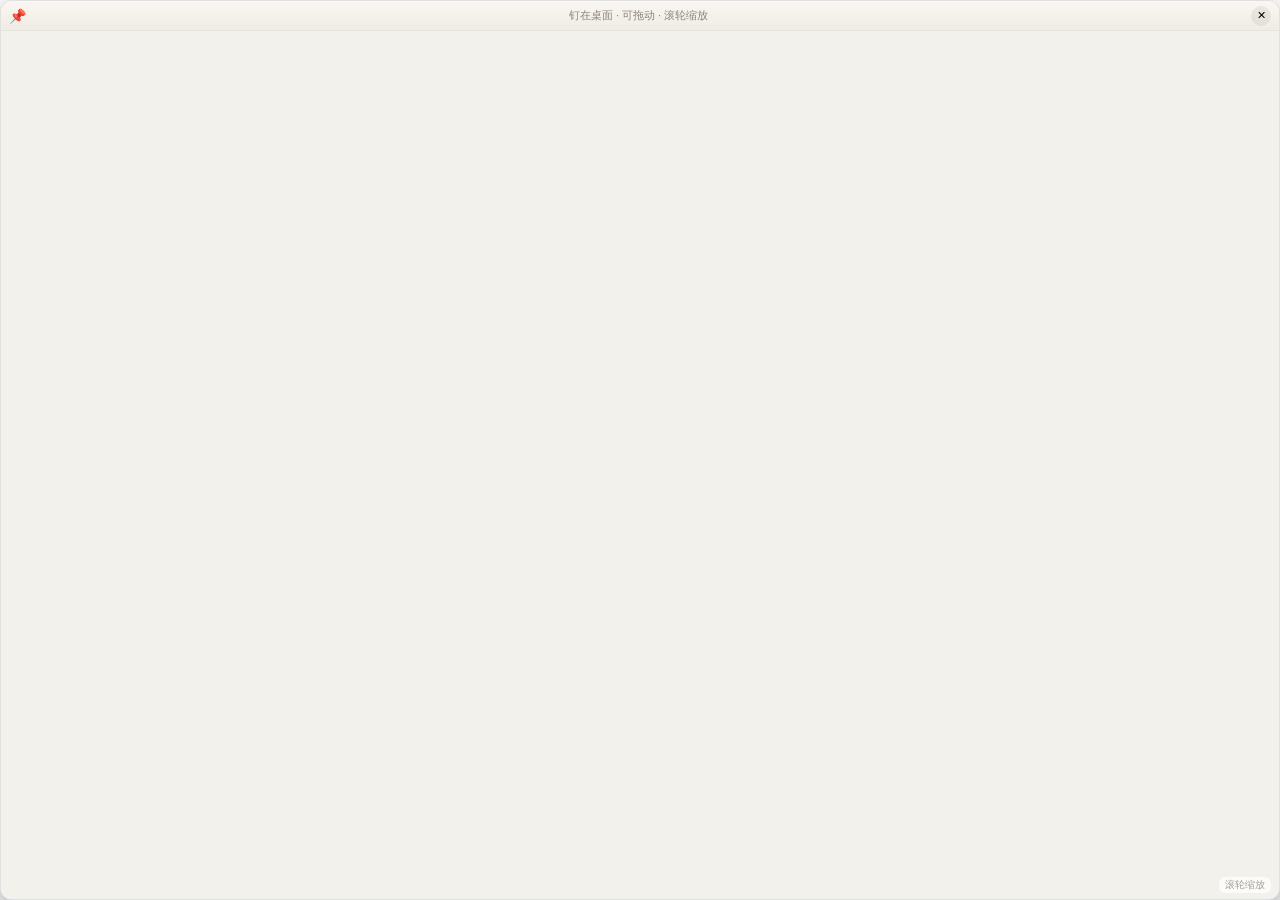
==== src/pin.html @ c4f0111b "ClipLine v1: clothesline clipboard & notes for Windows A Windows reimplementation (Tauri + Rust + We" ====
<!DOCTYPE html>
<html lang="zh">
<head>
<meta charset="UTF-8" />
<title>ClipLine Pin</title>
<style>
  * { margin: 0; padding: 0; box-sizing: border-box; -webkit-user-select: none; user-select: none; }
  html, body { width: 100%; height: 100%; background: transparent; overflow: hidden; font-family: -apple-system, "Segoe UI", "Microsoft YaHei", sans-serif; }
  #frame {
    width: 100%; height: 100%;
    background: #fff;
    border-radius: 12px;
    box-shadow: 0 14px 40px rgba(0,0,0,0.4);
    overflow: hidden;
    display: flex; flex-direction: column;
    border: 1px solid rgba(0,0,0,0.12);
  }
  #bar {
    height: 30px; flex: none;
    display: flex; align-items: center; justify-content: space-between;
    padding: 0 8px;
    background: linear-gradient(#faf7f2, #efece5);
    border-bottom: 1px solid rgba(0,0,0,0.08);
  }
  #bar .pin { font-size: 14px; }
  #bar .title { font-size: 11px; color: #8a847b; }
  #close { border: none; background: rgba(0,0,0,0.06); width: 20px; height: 20px; border-radius: 50%; cursor: pointer; font-size: 11px; line-height: 1; }
  #close:hover { background: #e9573f; color: #fff; }
  #wrap { flex: 1; overflow: hidden; display: flex; align-items: center; justify-content: center; background: #f3f1ec; position: relative; }
  #img { transform-origin: center center; transition: transform 0.05s linear; max-width: 100%; max-height: 100%; display: block; }
  #hint { position: absolute; bottom: 6px; right: 8px; font-size: 10px; color: #a79f93; background: rgba(255,255,255,0.7); padding: 1px 6px; border-radius: 6px; }
</style>
</head>
<body>
  <div id="frame">
    <div id="bar" data-tauri-drag-region>
      <span class="pin" data-tauri-drag-region>📌</span>
      <span class="title" data-tauri-drag-region>钉在桌面 · 可拖动 · 滚轮缩放</span>
      <button id="close" title="关闭">✕</button>
    </div>
    <div id="wrap" data-tauri-drag-region>
      <img id="img" alt="" draggable="false" />
      <span id="hint">滚轮缩放</span>
    </div>
  </div>
<script>
  const T = window.__TAURI__;
  const params = new URLSearchParams(location.search);
  const path = decodeURIComponent(params.get("path") || "");
  const img = document.getElementById("img");
  try { img.src = T ? T.core.convertFileSrc(path) : path; } catch (e) { img.src = path; }

  let scale = 1;
  document.getElementById("wrap").addEventListener("wheel", (e) => {
    e.preventDefault();
    scale += e.deltaY < 0 ? 0.12 : -0.12;
    scale = Math.max(0.2, Math.min(6, scale));
    img.style.transform = `scale(${scale})`;
  }, { passive: false });

  document.getElementById("close").addEventListener("click", (e) => {
    e.stopPropagation();
    try { T.window.getCurrentWindow().close(); } catch (err) { window.close(); }
  });
</script>
</body>
</html>
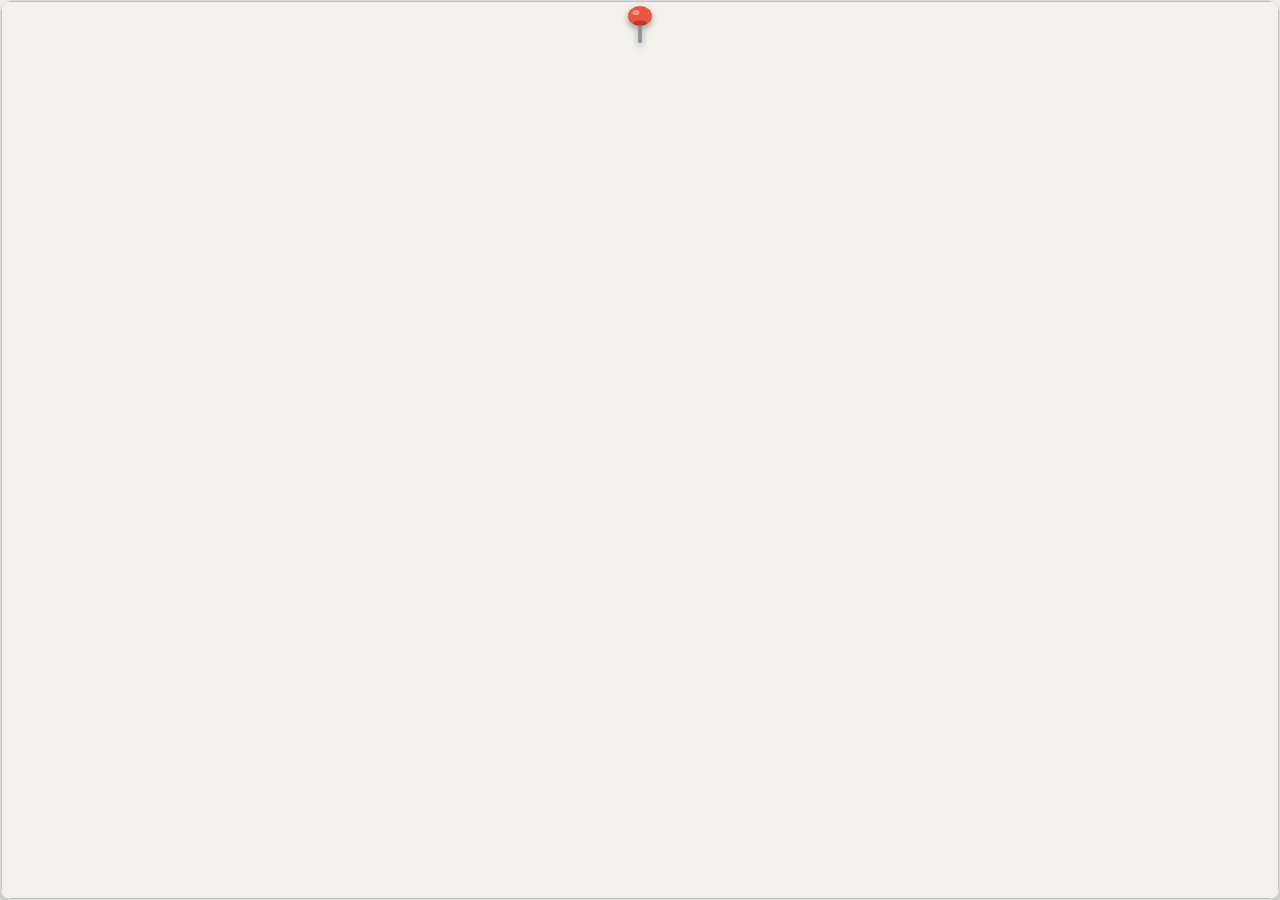
==== commit 9f0ce7b0: "Settings as a real window; fit-to-image pin window; stop stuck line - Settings is now a separate dec" ====
--- a/src/pin.html
+++ b/src/pin.html
@@ -5,63 +5,80 @@
 <title>ClipLine Pin</title>
 <style>
   * { margin: 0; padding: 0; box-sizing: border-box; -webkit-user-select: none; user-select: none; }
-  html, body { width: 100%; height: 100%; background: transparent; overflow: hidden; font-family: -apple-system, "Segoe UI", "Microsoft YaHei", sans-serif; }
+  html, body { width: 100%; height: 100%; background: transparent; overflow: hidden; }
   #frame {
-    width: 100%; height: 100%;
-    background: #fff;
-    border-radius: 12px;
-    box-shadow: 0 14px 40px rgba(0,0,0,0.4);
-    overflow: hidden;
-    display: flex; flex-direction: column;
-    border: 1px solid rgba(0,0,0,0.12);
+    position: relative; width: 100%; height: 100%;
+    border-radius: 12px; overflow: hidden;
+    box-shadow: 0 16px 44px rgba(0,0,0,0.45);
+    background: #fff; border: 1px solid rgba(0,0,0,0.14);
   }
-  #bar {
-    height: 30px; flex: none;
-    display: flex; align-items: center; justify-content: space-between;
-    padding: 0 8px;
-    background: linear-gradient(#faf7f2, #efece5);
-    border-bottom: 1px solid rgba(0,0,0,0.08);
+  #img { width: 100%; height: 100%; object-fit: contain; display: block; background: #f3f1ec; }
+  /* pushpin, drawn over the top-center of the photo */
+  #pin { position: absolute; top: 4px; left: 50%; transform: translateX(-50%); width: 34px; height: 40px; z-index: 3; pointer-events: none; filter: drop-shadow(0 3px 3px rgba(0,0,0,0.35)); }
+  #close {
+    position: absolute; top: 6px; right: 8px; z-index: 4;
+    width: 22px; height: 22px; border: none; border-radius: 50%;
+    background: rgba(0,0,0,0.42); color: #fff; font-size: 12px; line-height: 1; cursor: pointer;
+    opacity: 0; transition: opacity 0.12s;
   }
-  #bar .pin { font-size: 14px; }
-  #bar .title { font-size: 11px; color: #8a847b; }
-  #close { border: none; background: rgba(0,0,0,0.06); width: 20px; height: 20px; border-radius: 50%; cursor: pointer; font-size: 11px; line-height: 1; }
-  #close:hover { background: #e9573f; color: #fff; }
-  #wrap { flex: 1; overflow: hidden; display: flex; align-items: center; justify-content: center; background: #f3f1ec; position: relative; }
-  #img { transform-origin: center center; transition: transform 0.05s linear; max-width: 100%; max-height: 100%; display: block; }
-  #hint { position: absolute; bottom: 6px; right: 8px; font-size: 10px; color: #a79f93; background: rgba(255,255,255,0.7); padding: 1px 6px; border-radius: 6px; }
+  #frame:hover #close { opacity: 1; }
+  #close:hover { background: #e9573f; }
+  #hint { position: absolute; bottom: 6px; right: 8px; z-index: 3; font-size: 10px; color: #fff; background: rgba(0,0,0,0.35); padding: 1px 7px; border-radius: 6px; opacity: 0; transition: opacity 0.12s; }
+  #frame:hover #hint { opacity: 1; }
 </style>
 </head>
 <body>
-  <div id="frame">
-    <div id="bar" data-tauri-drag-region>
-      <span class="pin" data-tauri-drag-region>📌</span>
-      <span class="title" data-tauri-drag-region>钉在桌面 · 可拖动 · 滚轮缩放</span>
-      <button id="close" title="关闭">✕</button>
-    </div>
-    <div id="wrap" data-tauri-drag-region>
-      <img id="img" alt="" draggable="false" />
-      <span id="hint">滚轮缩放</span>
-    </div>
+  <div id="frame" data-tauri-drag-region>
+    <img id="img" alt="" draggable="false" data-tauri-drag-region />
+    <svg id="pin" viewBox="0 0 34 40" xmlns="http://www.w3.org/2000/svg">
+      <rect x="15.2" y="18" width="3.6" height="20" rx="1.8" fill="#8a8f98"/>
+      <ellipse cx="17" cy="11" rx="12" ry="10" fill="#e9573f"/>
+      <ellipse cx="13" cy="7.5" rx="3.6" ry="2.6" fill="#ff9b86" opacity="0.9"/>
+      <ellipse cx="17" cy="18" rx="7" ry="2.4" fill="#c0392b"/>
+    </svg>
+    <button id="close" title="关闭 (Esc)">✕</button>
+    <div id="hint">滚轮缩放 · 可拖动</div>
   </div>
 <script>
   const T = window.__TAURI__;
+  const { getCurrentWindow, LogicalSize } = T.window;
   const params = new URLSearchParams(location.search);
   const path = decodeURIComponent(params.get("path") || "");
   const img = document.getElementById("img");
-  try { img.src = T ? T.core.convertFileSrc(path) : path; } catch (e) { img.src = path; }
+  const BAR = 0; // image fills; pushpin floats over it
 
-  let scale = 1;
-  document.getElementById("wrap").addEventListener("wheel", (e) => {
+  let natW = 480, natH = 360, scale = 1, screenW = 1920, screenH = 1080;
+
+  function applySize() {
+    const w = Math.max(160, Math.round(natW * scale));
+    const h = Math.max(120, Math.round(natH * scale));
+    try { getCurrentWindow().setSize(new LogicalSize(w, h + BAR)); } catch (e) {}
+  }
+
+  img.onload = () => {
+    natW = img.naturalWidth || natW;
+    natH = img.naturalHeight || natH;
+    // Fit within ~78% of a typical work area on first show.
+    const capW = 900, capH = 680;
+    scale = Math.min(1, capW / natW, capH / natH);
+    applySize();
+  };
+
+  (async () => {
+    try { img.src = await T.core.invoke("read_image_data", { path }); }
+    catch (e) { try { img.src = T.core.convertFileSrc(path); } catch (err) { img.src = path; } }
+  })();
+
+  function closeSelf() { try { getCurrentWindow().close(); } catch (e) { window.close(); } }
+  document.getElementById("close").addEventListener("click", (e) => { e.stopPropagation(); closeSelf(); });
+  window.addEventListener("keydown", (e) => { if (e.key === "Escape") closeSelf(); });
+
+  window.addEventListener("wheel", (e) => {
     e.preventDefault();
-    scale += e.deltaY < 0 ? 0.12 : -0.12;
-    scale = Math.max(0.2, Math.min(6, scale));
-    img.style.transform = `scale(${scale})`;
+    scale *= e.deltaY < 0 ? 1.12 : 1 / 1.12;
+    scale = Math.max(0.15, Math.min(6, scale));
+    applySize();
   }, { passive: false });
-
-  document.getElementById("close").addEventListener("click", (e) => {
-    e.stopPropagation();
-    try { T.window.getCurrentWindow().close(); } catch (err) { window.close(); }
-  });
 </script>
 </body>
 </html>
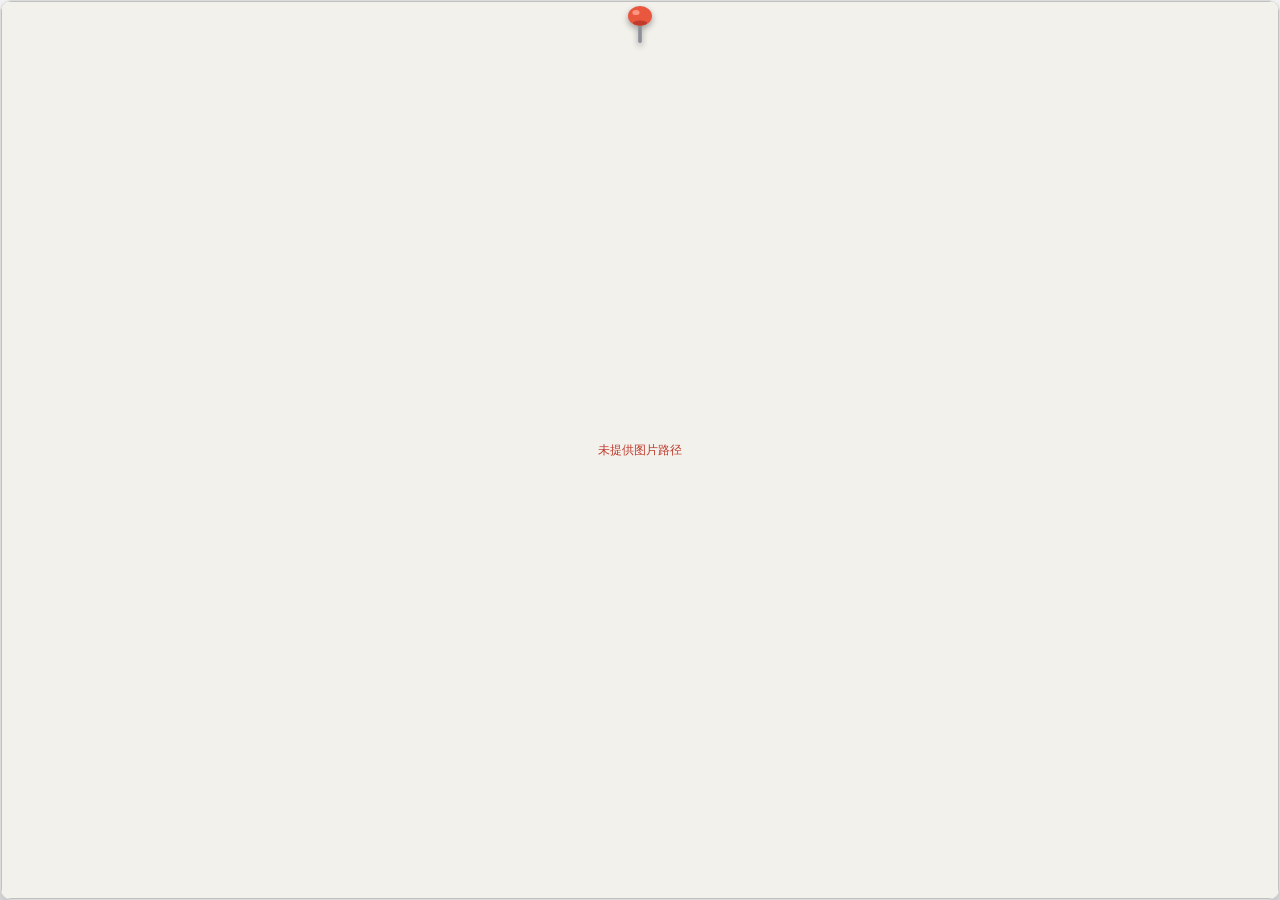
==== commit 61a2c01f: "Surface errors instead of swallowing; harden copy/pin/folder-pick - Copy/preview/folder errors now s" ====
--- a/src/pin.html
+++ b/src/pin.html
@@ -5,7 +5,7 @@
 <title>ClipLine Pin</title>
 <style>
   * { margin: 0; padding: 0; box-sizing: border-box; -webkit-user-select: none; user-select: none; }
-  html, body { width: 100%; height: 100%; background: transparent; overflow: hidden; }
+  html, body { width: 100%; height: 100%; background: transparent; overflow: hidden; font-family: "Segoe UI","Microsoft YaHei",sans-serif; }
   #frame {
     position: relative; width: 100%; height: 100%;
     border-radius: 12px; overflow: hidden;
@@ -13,14 +13,9 @@
     background: #fff; border: 1px solid rgba(0,0,0,0.14);
   }
   #img { width: 100%; height: 100%; object-fit: contain; display: block; background: #f3f1ec; }
-  /* pushpin, drawn over the top-center of the photo */
+  #err { position: absolute; inset: 0; display: none; align-items: center; justify-content: center; padding: 16px; text-align: center; font-size: 12px; color: #c0392b; word-break: break-all; }
   #pin { position: absolute; top: 4px; left: 50%; transform: translateX(-50%); width: 34px; height: 40px; z-index: 3; pointer-events: none; filter: drop-shadow(0 3px 3px rgba(0,0,0,0.35)); }
-  #close {
-    position: absolute; top: 6px; right: 8px; z-index: 4;
-    width: 22px; height: 22px; border: none; border-radius: 50%;
-    background: rgba(0,0,0,0.42); color: #fff; font-size: 12px; line-height: 1; cursor: pointer;
-    opacity: 0; transition: opacity 0.12s;
-  }
+  #close { position: absolute; top: 6px; right: 8px; z-index: 4; width: 22px; height: 22px; border: none; border-radius: 50%; background: rgba(0,0,0,0.42); color: #fff; font-size: 12px; line-height: 1; cursor: pointer; opacity: 0; transition: opacity 0.12s; }
   #frame:hover #close { opacity: 1; }
   #close:hover { background: #e9573f; }
   #hint { position: absolute; bottom: 6px; right: 8px; z-index: 3; font-size: 10px; color: #fff; background: rgba(0,0,0,0.35); padding: 1px 7px; border-radius: 6px; opacity: 0; transition: opacity 0.12s; }
@@ -30,6 +25,7 @@
 <body>
   <div id="frame" data-tauri-drag-region>
     <img id="img" alt="" draggable="false" data-tauri-drag-region />
+    <div id="err"></div>
     <svg id="pin" viewBox="0 0 34 40" xmlns="http://www.w3.org/2000/svg">
       <rect x="15.2" y="18" width="3.6" height="20" rx="1.8" fill="#8a8f98"/>
       <ellipse cx="17" cy="11" rx="12" ry="10" fill="#e9573f"/>
@@ -41,38 +37,47 @@
   </div>
 <script>
   const T = window.__TAURI__;
-  const { getCurrentWindow, LogicalSize } = T.window;
   const params = new URLSearchParams(location.search);
-  const path = decodeURIComponent(params.get("path") || "");
+  // URLSearchParams already percent-decodes, so do NOT decode again.
+  const path = params.get("path") || "";
   const img = document.getElementById("img");
-  const BAR = 0; // image fills; pushpin floats over it
+  const errBox = document.getElementById("err");
+  const showErr = (m) => { errBox.textContent = m; errBox.style.display = "flex"; };
 
-  let natW = 480, natH = 360, scale = 1, screenW = 1920, screenH = 1080;
+  function win() { try { return T.window.getCurrentWindow(); } catch (e) { return null; } }
+  let natW = 480, natH = 360, scale = 1;
 
   function applySize() {
-    const w = Math.max(160, Math.round(natW * scale));
-    const h = Math.max(120, Math.round(natH * scale));
-    try { getCurrentWindow().setSize(new LogicalSize(w, h + BAR)); } catch (e) {}
+    try {
+      const LogicalSize = T.window.LogicalSize;
+      const w = Math.max(160, Math.round(natW * scale));
+      const h = Math.max(120, Math.round(natH * scale));
+      const wnd = win();
+      if (wnd && LogicalSize) wnd.setSize(new LogicalSize(w, h));
+    } catch (e) {}
   }
 
   img.onload = () => {
     natW = img.naturalWidth || natW;
     natH = img.naturalHeight || natH;
-    // Fit within ~78% of a typical work area on first show.
-    const capW = 900, capH = 680;
-    scale = Math.min(1, capW / natW, capH / natH);
+    scale = Math.min(1, 900 / natW, 680 / natH);
     applySize();
   };
+  img.onerror = () => showErr("图片无法显示：" + path);
 
   (async () => {
-    try { img.src = await T.core.invoke("read_image_data", { path }); }
-    catch (e) { try { img.src = T.core.convertFileSrc(path); } catch (err) { img.src = path; } }
+    if (!path) { showErr("未提供图片路径"); return; }
+    try {
+      const data = await T.core.invoke("read_image_data", { path });
+      img.src = data;
+    } catch (e) {
+      showErr("读取失败：" + (e && e.toString ? e.toString() : e) + "\n" + path);
+    }
   })();
 
-  function closeSelf() { try { getCurrentWindow().close(); } catch (e) { window.close(); } }
+  function closeSelf() { const w = win(); if (w) { w.close(); } else { window.close(); } }
   document.getElementById("close").addEventListener("click", (e) => { e.stopPropagation(); closeSelf(); });
   window.addEventListener("keydown", (e) => { if (e.key === "Escape") closeSelf(); });
-
   window.addEventListener("wheel", (e) => {
     e.preventDefault();
     scale *= e.deltaY < 0 ? 1.12 : 1 / 1.12;
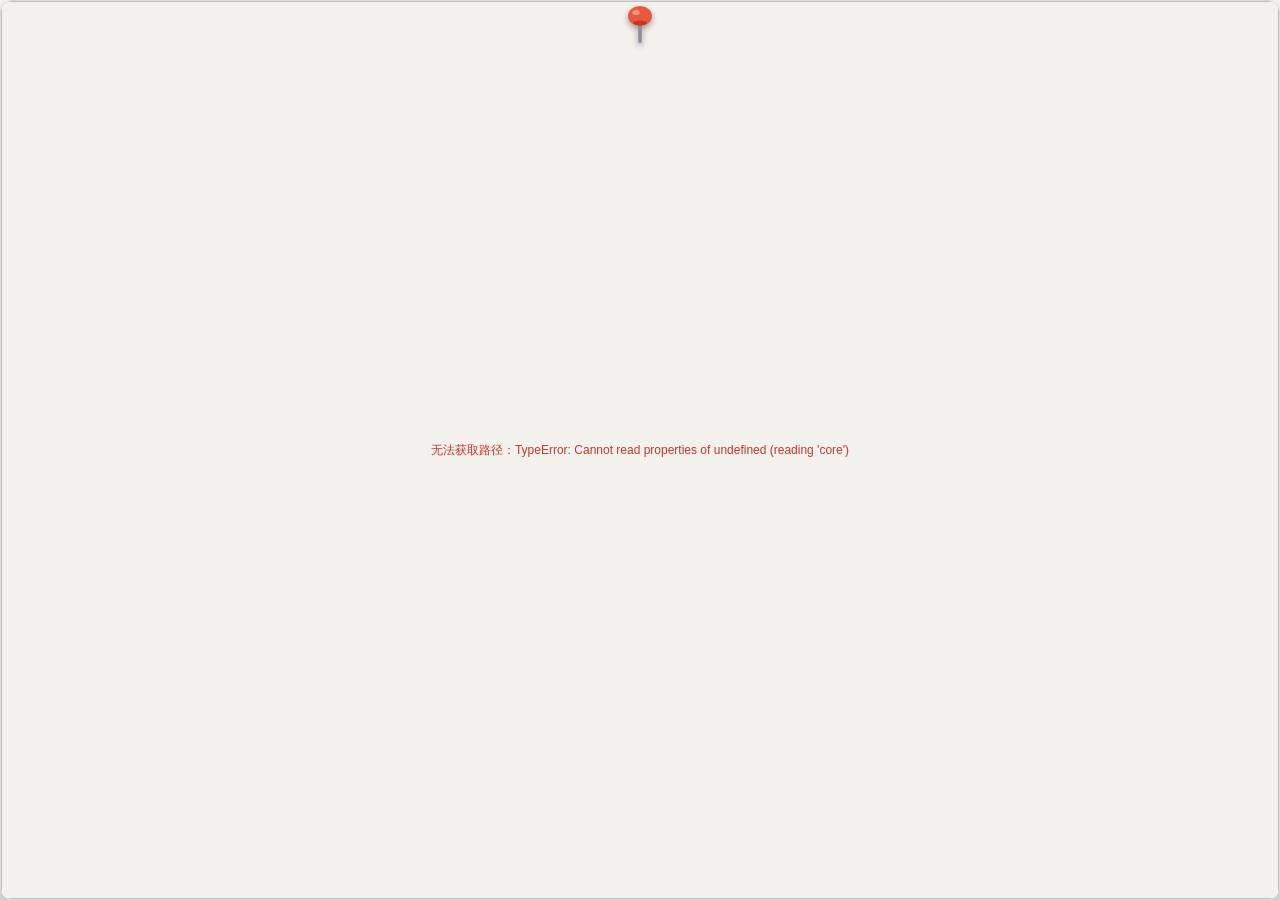
==== commit ed28c42c: "Fix save-no-op, blank pin window, clipped reminder; dedup; stable watch - update_settings now persis" ====
--- a/src/pin.html
+++ b/src/pin.html
@@ -37,9 +37,6 @@
   </div>
 <script>
   const T = window.__TAURI__;
-  const params = new URLSearchParams(location.search);
-  // URLSearchParams already percent-decodes, so do NOT decode again.
-  const path = params.get("path") || "";
   const img = document.getElementById("img");
   const errBox = document.getElementById("err");
   const showErr = (m) => { errBox.textContent = m; errBox.style.display = "flex"; };
@@ -66,10 +63,14 @@
   img.onerror = () => showErr("图片无法显示：" + path);
 
   (async () => {
+    let path = "";
+    try {
+      const label = win() ? win().label : "";
+      path = await T.core.invoke("get_pin_path", { label });
+    } catch (e) { showErr("无法获取路径：" + e); return; }
     if (!path) { showErr("未提供图片路径"); return; }
     try {
-      const data = await T.core.invoke("read_image_data", { path });
-      img.src = data;
+      img.src = await T.core.invoke("read_image_data", { path });
     } catch (e) {
       showErr("读取失败：" + (e && e.toString ? e.toString() : e) + "\n" + path);
     }
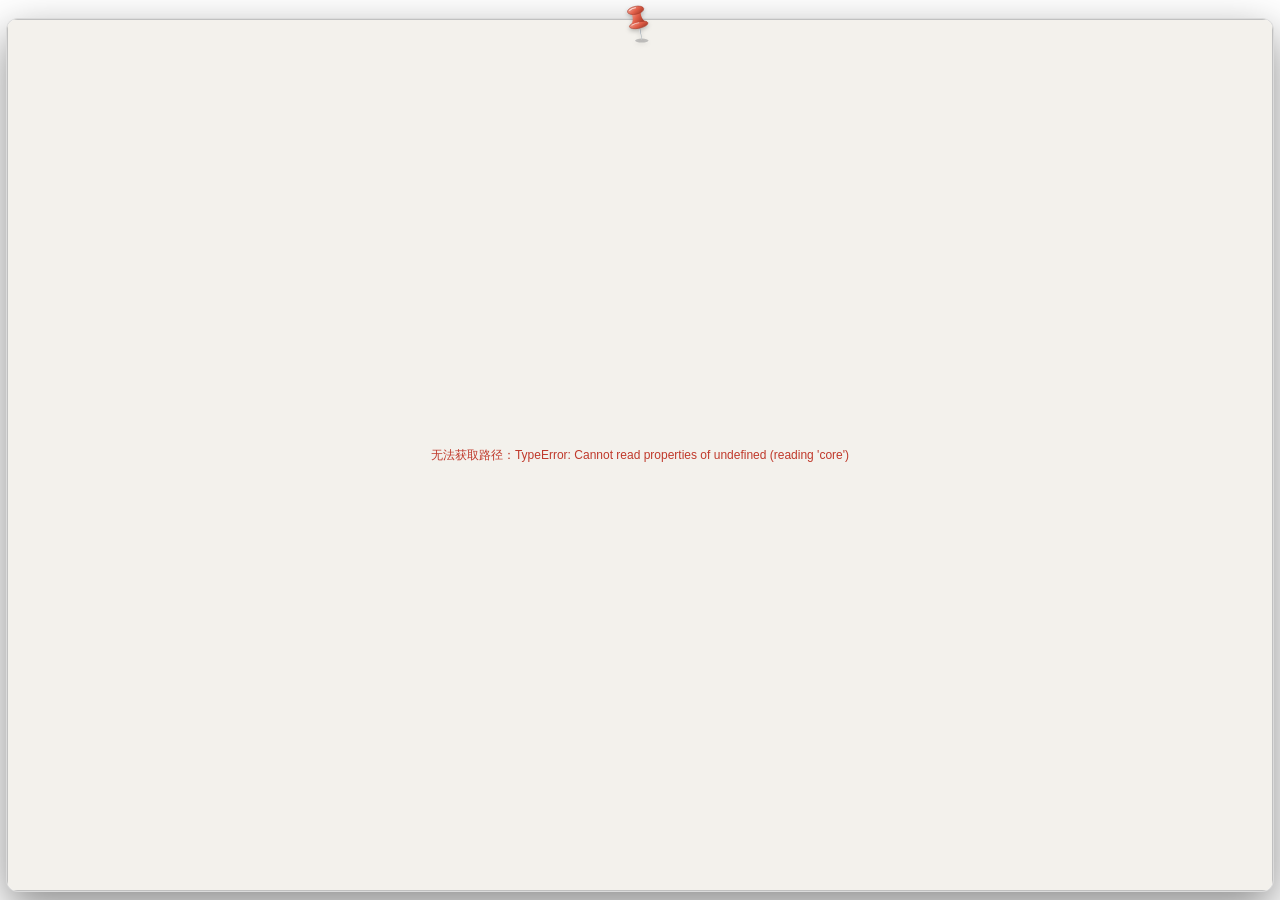
==== commit 66744031: "Drag-to-reorder cards; delete-original to Recycle Bin; nicer pushpin; editor reminders - Reorder: ho" ====
--- a/src/pin.html
+++ b/src/pin.html
@@ -6,6 +6,7 @@
 <style>
   * { margin: 0; padding: 0; box-sizing: border-box; -webkit-user-select: none; user-select: none; }
   html, body { width: 100%; height: 100%; background: transparent; overflow: hidden; font-family: "Segoe UI","Microsoft YaHei",sans-serif; }
+  body { padding: 18px 6px 8px 6px; }
   #frame {
     position: relative; width: 100%; height: 100%;
     border-radius: 12px; overflow: hidden;
@@ -14,7 +15,8 @@
   }
   #img { width: 100%; height: 100%; object-fit: contain; display: block; background: #f3f1ec; }
   #err { position: absolute; inset: 0; display: none; align-items: center; justify-content: center; padding: 16px; text-align: center; font-size: 12px; color: #c0392b; word-break: break-all; }
-  #pin { position: absolute; top: 4px; left: 50%; transform: translateX(-50%); width: 34px; height: 40px; z-index: 3; pointer-events: none; filter: drop-shadow(0 3px 3px rgba(0,0,0,0.35)); }
+  #pin { position: fixed; top: 0; left: 50%; transform: translateX(-50%); width: 36px; height: 44px; z-index: 5; pointer-events: none;
+    --pin-base: #e2604a; --pin-hi: #f6b3a6; --pin-dk: #a93b2a; filter: drop-shadow(0 2px 2px rgba(0,0,0,0.25)); }
   #close { position: absolute; top: 6px; right: 8px; z-index: 4; width: 22px; height: 22px; border: none; border-radius: 50%; background: rgba(0,0,0,0.42); color: #fff; font-size: 12px; line-height: 1; cursor: pointer; opacity: 0; transition: opacity 0.12s; }
   #frame:hover #close { opacity: 1; }
   #close:hover { background: #e9573f; }
@@ -22,15 +24,30 @@
   #frame:hover #hint { opacity: 1; }
 </style>
 </head>
-<body>
+<body data-tauri-drag-region>
   <div id="frame" data-tauri-drag-region>
     <img id="img" alt="" draggable="false" data-tauri-drag-region />
     <div id="err"></div>
-    <svg id="pin" viewBox="0 0 34 40" xmlns="http://www.w3.org/2000/svg">
-      <rect x="15.2" y="18" width="3.6" height="20" rx="1.8" fill="#8a8f98"/>
-      <ellipse cx="17" cy="11" rx="12" ry="10" fill="#e9573f"/>
-      <ellipse cx="13" cy="7.5" rx="3.6" ry="2.6" fill="#ff9b86" opacity="0.9"/>
-      <ellipse cx="17" cy="18" rx="7" ry="2.4" fill="#c0392b"/>
+    <svg id="pin" viewBox="0 0 40 48" xmlns="http://www.w3.org/2000/svg">
+      <defs>
+        <linearGradient id="pg" x1="0" y1="0" x2="1" y2="0.8">
+          <stop offset="0" style="stop-color:var(--pin-hi)"/>
+          <stop offset="0.55" style="stop-color:var(--pin-base)"/>
+          <stop offset="1" style="stop-color:var(--pin-dk)"/>
+        </linearGradient>
+        <linearGradient id="ng" x1="0" y1="0" x2="1" y2="0">
+          <stop offset="0" stop-color="#eef2f6"/><stop offset="1" stop-color="#76838f"/>
+        </linearGradient>
+      </defs>
+      <ellipse cx="22" cy="44.6" rx="7.5" ry="2.2" fill="rgba(20,24,30,0.22)"/>
+      <g transform="rotate(-12 20 34)">
+        <path d="M19.2,28 L19.75,43.4 Q20,45 20.25,43.4 L20.8,28 Z" fill="url(#ng)"/>
+        <ellipse cx="20" cy="27" rx="10.5" ry="3.8" fill="url(#pg)" style="stroke:var(--pin-dk)" stroke-width="0.6"/>
+        <path d="M14,11 C15.6,15 16,19.5 12.6,24.6 L27.4,24.6 C24,19.5 24.4,15 26,11 Z" fill="url(#pg)"/>
+        <ellipse cx="20" cy="10.5" rx="9.2" ry="4.4" fill="url(#pg)" style="stroke:var(--pin-dk)" stroke-width="0.6"/>
+        <path d="M13.5,9.2 Q16.5,7.3 20.5,7.7" stroke="#fff" stroke-opacity="0.75" stroke-width="1.2" fill="none" stroke-linecap="round"/>
+        <path d="M12.6,25.8 Q16.5,24.2 20.6,24.7" stroke="#fff" stroke-opacity="0.55" stroke-width="1" fill="none" stroke-linecap="round"/>
+      </g>
     </svg>
     <button id="close" title="关闭 (Esc)">✕</button>
     <div id="hint">滚轮缩放 · 可拖动</div>
@@ -50,7 +67,7 @@
       const w = Math.max(160, Math.round(natW * scale));
       const h = Math.max(120, Math.round(natH * scale));
       const wnd = win();
-      if (wnd && LogicalSize) wnd.setSize(new LogicalSize(w, h));
+      if (wnd && LogicalSize) wnd.setSize(new LogicalSize(w + 12, h + 26));
     } catch (e) {}
   }
 
@@ -76,6 +93,22 @@
     }
   })();
 
+  const PIN_COLORS = {
+    soft: ["#e2604a", "#f6b3a6", "#a93b2a"],
+    silver: ["#8fa0b3", "#e3e9f0", "#5d6b7b"],
+    linen: ["#c99a5b", "#f0d9b4", "#8c6633"],
+    porcelain: ["#efece6", "#ffffff", "#b3aea5"],
+    graphite: ["#4b5059", "#9aa0aa", "#24272d"],
+  };
+  (async () => {
+    try {
+      const cfg = JSON.parse(await T.core.invoke("get_settings") || "{}");
+      const c = PIN_COLORS[cfg.theme] || PIN_COLORS.soft;
+      const pin = document.getElementById("pin");
+      pin.style.setProperty("--pin-base", c[0]); pin.style.setProperty("--pin-hi", c[1]); pin.style.setProperty("--pin-dk", c[2]);
+    } catch (e) {}
+  })();
+
   function closeSelf() { const w = win(); if (w) { w.close(); } else { window.close(); } }
   document.getElementById("close").addEventListener("click", (e) => { e.stopPropagation(); closeSelf(); });
   window.addEventListener("keydown", (e) => { if (e.key === "Escape") closeSelf(); });
